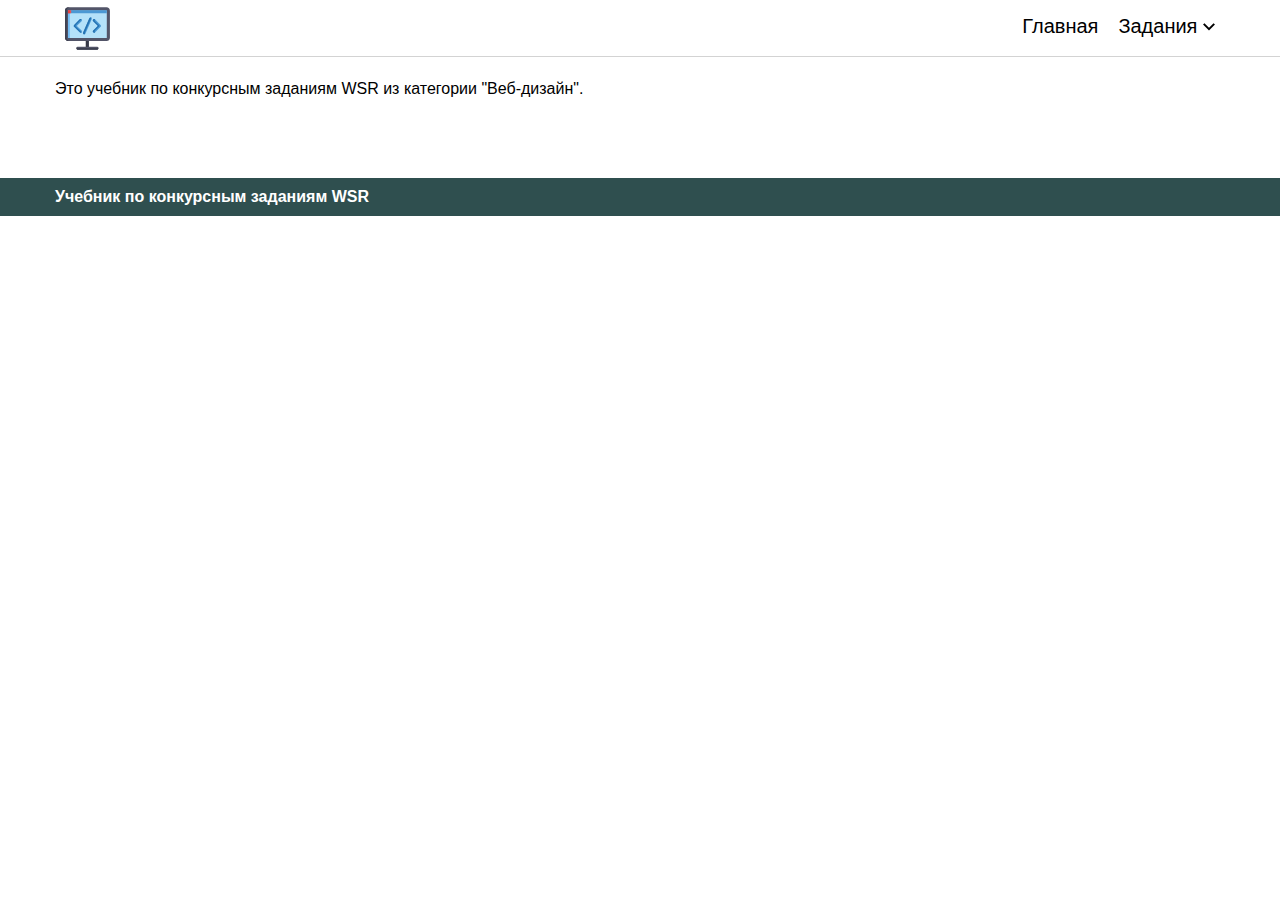
==== index.html @ 28e20276 "Add files via upload" ====
<!DOCTYPE html>
<html lang="ru">
<head>
    <meta charset="UTF-8">
    <meta http-equiv="X-UA-Compatible" content="IE=edge">
    <meta name="viewport" content="width=device-width, initial-scale=1.0">
    <link rel="stylesheet" href="css/style.css">
    <script src="https://ajax.googleapis.com/ajax/libs/jquery/3.6.0/jquery.min.js"></script>
    <title>Учебник - Главная</title>
</head>
<body>
    <header>
        <div class="block_header">
            <div class="block_logo">
                <a href="index.html"><img class="logo" src="images/logo.svg" alt=""></a>
            </div>
            <nav class="menu">
                <div class="menu_item"><a href="index.html" class="menu_item_a">Главная</a></div>
                <div class="menu_item"><a href="#no_scroll" class="menu_item_a menu_tasks">Задания <img class="arrow_sub" src="images/arrow-sub.svg" alt=""></a>
                    <div class="block_submenu">
                        <div class="submenu">
                            <div class="submenu_item"><a href="#no_scroll" class="submenu_item_a submenu_tasks_back">Задания <img class="arrow_sub arrow_back" src="images/arrow-sub.svg" alt=""></a></div>
                            <div class="submenu_item"><a href="php.html" class="submenu_item_a">PHP</a></div>
                            <div class="submenu_item"><a href="javascript.html" class="submenu_item_a">JavaScript</a></div>
                        </div>
                    </div>
                    <div class="submenu_fon"></div>
                </div>
            </nav>
            <div class="burger_menu">
                <div class="line_one"></div>
                <div class="line_two"></div>
                <div class="line_three"></div>
            </div>
        </div>
    </header>

    <div class="main">

        <div class="block_top">
            <img class="arrow_up" src="images/arrow-up.svg" alt="">
        </div>

        Это учебник по конкурсным заданиям WSR из категории "Веб-дизайн".
    </div>

    <footer>
        <div class="block_footer">
            <div class="block_footer_text">Учебник по конкурсным заданиям WSR</div>
        </div>
    </footer>
    <script src="js/scripts.js"></script>
</body>
</html>
---- css/style.css ----
body {
    font-family: 'Segoe UI', Tahoma, Geneva, Verdana, sans-serif;
    margin: 0;
}

body.lock {
    position: fixed;
    width: 100vw;
}

h3 {
    padding-top: 80px;
}

.block_top {
    position: fixed;
    display: flex;
    justify-content: center;
    align-items: center;
    right: 0;
    bottom: 0;
    margin-right: 10px;
    margin-bottom: 10px;
    width: 40px;
    height: 40px;
    cursor: pointer;
    visibility: hidden;
    opacity: 0;
    transition: 0.2s;
}

.block_top:hover .arrow_up {
    margin-bottom: 10px;
    opacity: 1;
}

.arrow_up {
    filter: brightness(-100%);
    width: 30px;
    transition: 0.2s;
    opacity: 0.5;
}

.block_top.visible {
    visibility: visible;
    opacity: 1;
}

header {
    border-bottom: 1px solid lightgrey;
    background-color: white;
    position: fixed;
    top: 0;
    left: 0;
    width: 100%;
    z-index: 50;
}

.block_header {
    margin: auto;
    max-width: 1170px;
    padding: 0px 10px;
    display: flex;
    justify-content: space-between;
    align-items: center;
}

.block_logo {
    margin-right: 20px;
    margin-left: 10px;
}

.logo {
    width: 45px;
    padding-top: 5px;
}

.menu {
    display: flex;
}

.burger_menu {
    display: none;
    position: relative;
    width: 30px;
    height: 20px;
    margin-right: 10px;
    cursor: pointer;
}

.line_one {
    position: absolute;
    background-color: black;
    top: 0;
    height: 3px;
    width: 30px;
    opacity: 1;
    transition: 0.2s;
}

.line_two {
    position: absolute;
    background-color: black;
    top: 50%;
    transform: translateY(-50%);
    height: 3px;
    width: 30px;
    transition: 0.2s;
}

.line_three {
    position: absolute;
    background-color: black;
    bottom: 0;
    height: 3px;
    width: 30px;
    transition: 0.2s;
}

.burger_menu.active .line_one {
    opacity: 0;
}

.burger_menu.active .line_two {
    bottom: 50%;
    transform: translateY(-50%) rotate(45deg);
}

.burger_menu.active .line_three {
    bottom: 50%;
    transform: translateY(50%) rotate(-45deg);
}

.block_submenu {
    position: absolute;
    border-top: 1px solid lightgrey;
    background-color: white;
    width: 100%;
    left: 0;
    opacity: 0;
    visibility: hidden;
    transform: translateX(-10%);
    z-index: 45;
    transition: 0.2s;
}

.submenu {
    margin: auto;
    max-width: 1170px;
    display: flex;
    padding: 0px 10px;
}

.submenu_fon {
    background-color: black;
    position: fixed;
    width: 100%;
    height: 100%;
    opacity: 0;
    visibility: hidden;
    pointer-events: none;
    left: 0;
    transition: 0.2s;
}

.arrow_sub {
    filter: brightness(0%);
    margin-bottom: 2px;
    transition: 0.2s;
}

.menu_item_a, .submenu_item_a {
    display: block;
    text-decoration: none;
    color: black;
    font-size: 20px;
    padding: 15px 10px;
}

.menu_item_a::after, .submenu_item_a::after {
    content: '';
    display: block;
    width: 0;
    background-color: black;
    height: 3px;
    transition: 0.2s;
}

.main {
    padding: 80px 10px;
    margin: auto;
    max-width: 1170px;
}

.tasks_item_a {
    text-decoration: none;
    color: darkblue;
    display: inline-block;
}

.tasks_item_a:hover {
    text-decoration: underline;
    width: 100%;
}

.selector_description {
    font-size: 20px;
    margin-bottom: 10px;
}

.title_description {
    cursor: pointer;
    display: inline-block;
    margin-bottom: 10px;
}

.arrow_description {
    filter: brightness(0%);
    margin-bottom: 2px;
    transition: 0.5s;
    transform: rotate(180deg);
}

.arrow_description.rotate {
    transform: rotate(0deg);
}

/* .block_description {
    height: 500px;
    overflow-y: scroll;
} */

.description {
    background-color: aliceblue;
    border: 1px solid cyan;
    padding: 15px 10px;
}

.description_item {
    display: block;
    text-decoration: none;
    margin: 5px 0px;
    font-size: 15px;
    color: black;
}

.description_item:hover {
    text-decoration: underline;
}

.img_tasks {
    width: 100%;
    height: auto;
    margin: 20px 0px;
}

.img_small {
    max-width: 500px;
}

code {
    font-size: 17px;
}

footer {
    background-color: DarkSlateGrey;
}

.block_footer {
    margin: auto;
    max-width: 1170px;
    padding: 10px;
}

.block_footer_text {
    font-weight: 600;
    color: white;
}


@media (min-width: 769px) {
    .menu_item:hover .block_submenu {
        opacity: 1;
        visibility: visible;
        transform: translateX(0);
    }
    
    .menu_item:hover .submenu_fon {
        opacity: 0.5;
        visibility: visible;
    }
    
    .menu_item:hover .menu_item_a::after, .submenu_item:hover .submenu_item_a::after {
        width: 100%;
    }

    .menu_item:hover .arrow_sub {
        transform: rotate(180deg);
    }

    .submenu_tasks_back {
        display: none;
    }
}

@media (max-width: 768px) {
    .menu {
        position: absolute;
        top: 0;
        left: -100%;
        background-color: white;
        width: 100%;
        margin-top: 55px;
        height: calc(100vh - 55px);
        flex-direction: column;
        overflow-y: auto;
        transition: 0.2s;
    }

    .menu.active {
        left: 0;
    }

    .menu_item, .submenu_item {
        background-color: white;
        border-bottom: 1px solid lightgrey;
        transition: 0.2s;
    }

    .menu_item:hover {
        background-color: whitesmoke;
    }

    .submenu_item:hover {
        background-color: whitesmoke;
    }

    .menu_item_a, .submenu_item_a {
        display: flex;
    }

    .arrow_sub {
        margin-left: auto;
        margin-bottom: 0;
        transform: rotate(-90deg);
    }

    .burger_menu {
        display: block;
    }

    .block_submenu {
        position: absolute;
        top: 0;
        left: -100%;
        background-color: white;
        width: 100%;
        height: 100%;
        transform: none;
        border-top: none;
        opacity: 1;
        visibility: visible;
        overflow-y: auto;
        transition: 0.2s;
    }

    .block_submenu.active {
        left: 0;
    }

    .arrow_back {
        position: absolute;
        top: 50%;
        transform: translateY(-50%) rotate(90deg);
        left: 0;
        margin-left: 10px;
    }

    .submenu {
        margin: 0;
        padding: 0;
        flex-direction: column;
    }

    .submenu_tasks_back {
        justify-content: center;
        position: relative;
        background-color: whitesmoke;
    }
}
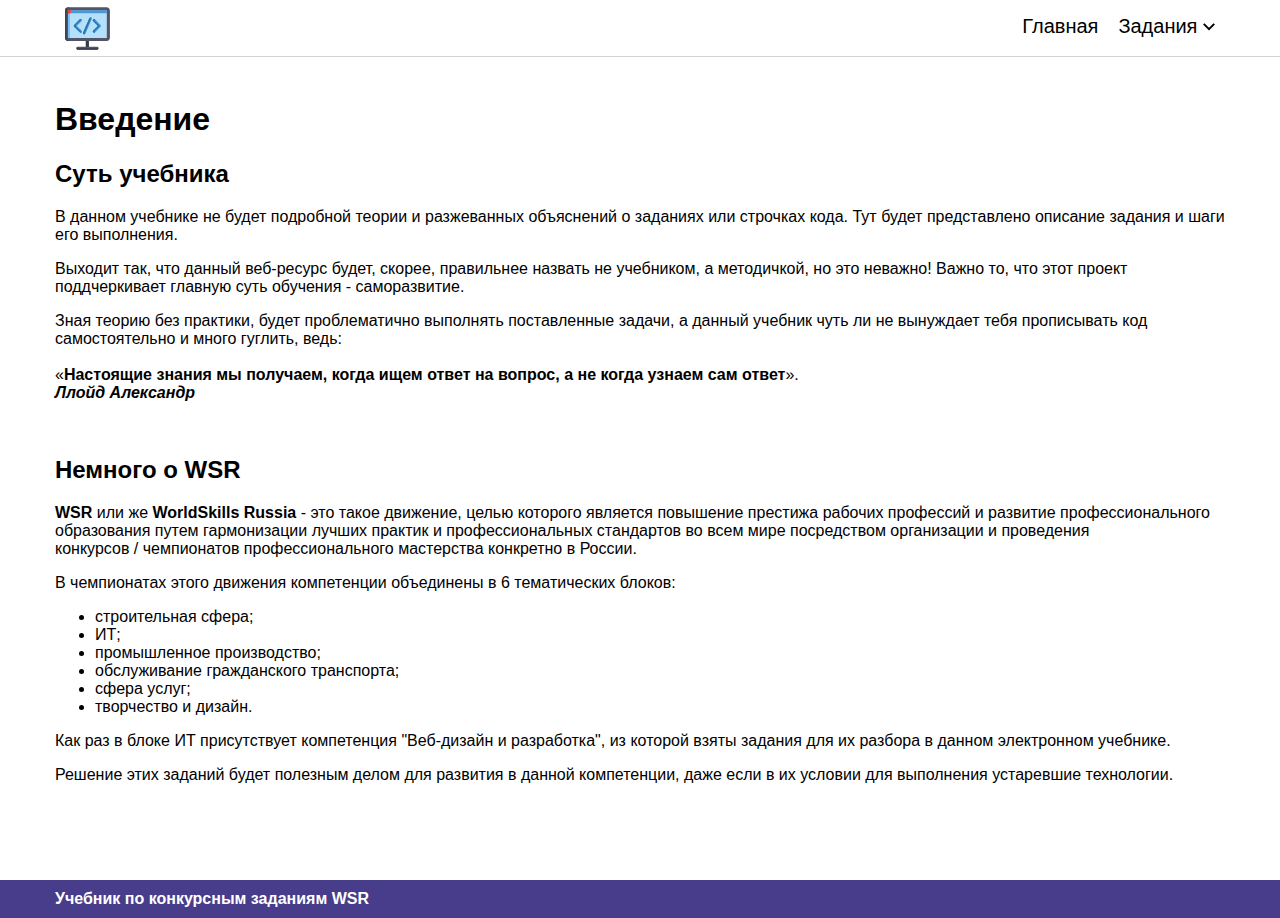
==== commit b474ec5c: "Add files via upload" ====
--- a/index.html
+++ b/index.html
@@ -5,7 +5,6 @@
     <meta http-equiv="X-UA-Compatible" content="IE=edge">
     <meta name="viewport" content="width=device-width, initial-scale=1.0">
     <link rel="stylesheet" href="css/style.css">
-    <script src="https://ajax.googleapis.com/ajax/libs/jquery/3.6.0/jquery.min.js"></script>
     <title>Учебник - Главная</title>
 </head>
 <body>
@@ -41,7 +40,43 @@
             <img class="arrow_up" src="images/arrow-up.svg" alt="">
         </div>
 
-        Это учебник по конкурсным заданиям WSR из категории "Веб-дизайн".
+        <h1>Введение</h1>
+        <h2>Суть учебника</h2>
+        
+        <p>В данном учебнике не будет подробной теории и разжеванных объяснений о заданиях или строчках кода.
+        Тут будет представлено описание задания и шаги его выполнения.</p>
+        <p>Выходит так, что данный веб-ресурс будет, скорее, правильнее назвать не учебником, а методичкой, но это неважно! 
+        Важно то, что этот проект поддчеркивает главную суть обучения - саморазвитие.</p>
+        <p>Зная теорию без практики, будет проблематично выполнять поставленные задачи,
+        а данный учебник чуть ли не вынуждает тебя прописывать код самостоятельно и много гуглить, ведь:<br><br>
+        <q><b>Настоящие знания мы получаем, когда ищем ответ на вопрос, а не когда узнаем сам ответ</b></q>.<br>
+        <cite><b>Ллойд Александр</b></cite></p><br>
+
+        <h2>Немного о WSR</h2>
+        
+        <p><b>WSR</b> или же <b>WorldSkills Russia</b> - это такое движение,
+        целью которого является повышение престижа рабочих профессий и развитие
+        профессионального образования путем гармонизации лучших практик и профессиональных стандартов
+        во всем мире посредством организации и проведения конкурсов&nbsp;/&nbsp;чемпионатов профессионального мастерства
+        конкретно в России.</p>
+
+        <p>В чемпионатах этого движения компетенции объединены в 6 тематических блоков:
+        <ul>
+            <li>строительная сфера;</li>
+            <li>ИТ;</li>
+            <li>промышленное производство;</li>
+            <li>обслуживание гражданского транспорта;</li>
+            <li>сфера услуг;</li>
+            <li>творчество и дизайн.</li>
+        </ul>
+        </p>
+
+        <p>Как раз в блоке ИТ присутствует компетенция "Веб-дизайн и разработка",
+        из которой взяты задания для их разбора в данном электронном учебнике.</p>
+
+        <p>Решение этих заданий будет полезным делом для развития в данной компетенции, 
+        даже если в их условии для выполнения устаревшие технологии.</p>
+
     </div>
 
     <footer>
@@ -49,6 +84,8 @@
             <div class="block_footer_text">Учебник по конкурсным заданиям WSR</div>
         </div>
     </footer>
+
+    <script src="js/jquery-3.6.0.min.js"></script>
     <script src="js/scripts.js"></script>
 </body>
 </html>--- a/css/style.css
+++ b/css/style.css
@@ -26,6 +26,7 @@
     cursor: pointer;
     visibility: hidden;
     opacity: 0;
+    z-index: 40;
     transition: 0.2s;
 }
 
@@ -148,6 +149,8 @@
     margin: auto;
     max-width: 1170px;
     display: flex;
+    flex-wrap: wrap;
+    justify-content: flex-end;
     padding: 0px 10px;
 }
 
@@ -225,10 +228,9 @@
     transform: rotate(0deg);
 }
 
-/* .block_description {
-    height: 500px;
-    overflow-y: scroll;
-} */
+.block_description {
+    position: relative;
+}
 
 .description {
     background-color: aliceblue;
@@ -263,7 +265,7 @@
 }
 
 footer {
-    background-color: DarkSlateGrey;
+    background-color: DarkSlateBlue;
 }
 
 .block_footer {
